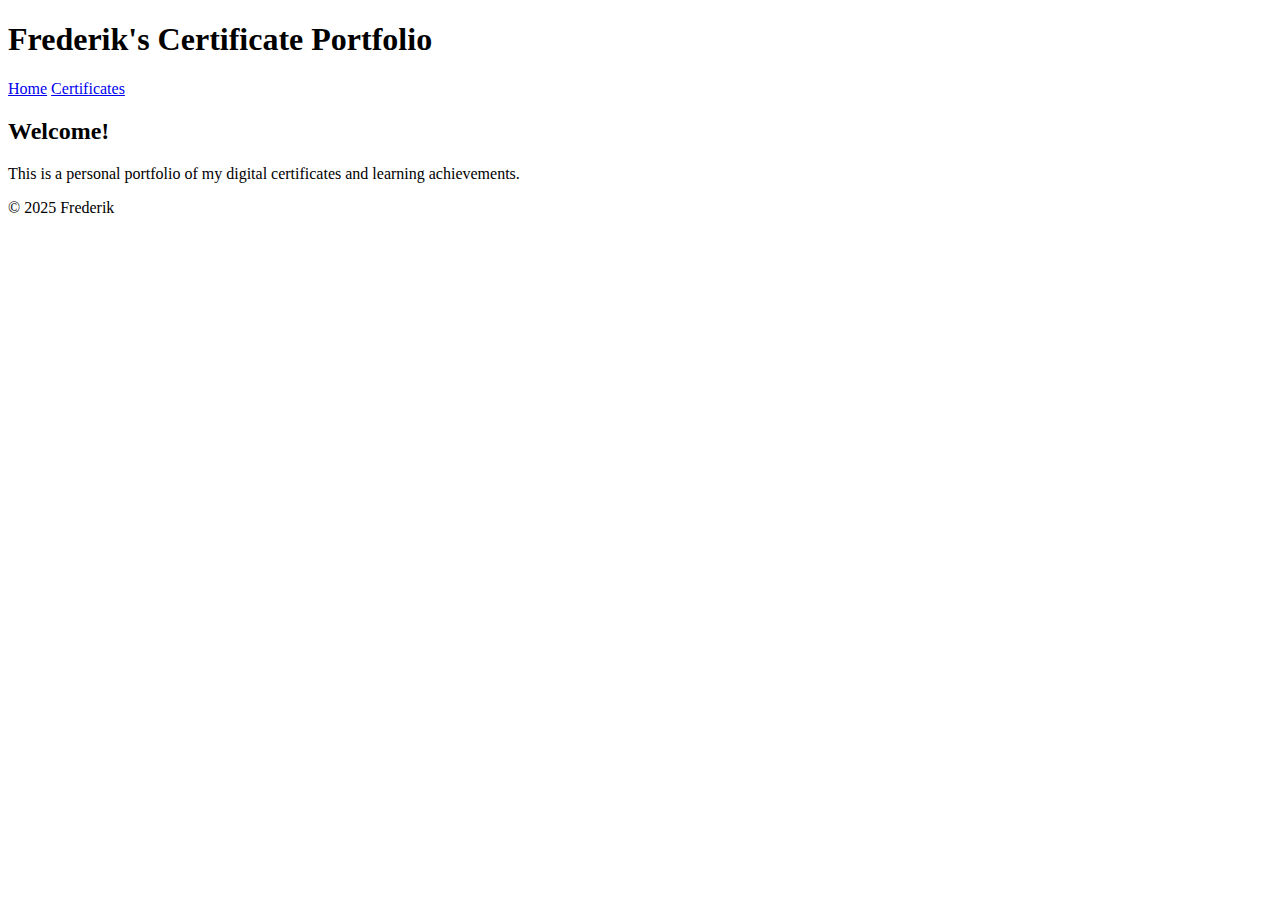
==== index.html @ 79fbfc8d "Create index.html" ====
<!DOCTYPE html><html lang="en">
<head>
  <meta charset="UTF-8" />
  <meta name="viewport" content="width=device-width, initial-scale=1.0" />
  <title>My Certificate Portfolio</title>
  <link rel="stylesheet" href="/assets/style.css" />
</head>
<body>
  <header>
    <h1>Frederik's Certificate Portfolio</h1>
    <nav>
      <a href="index.html">Home</a>
      <a href="certificates.html">Certificates</a>
    </nav>
  </header>  <main>
    <section class="intro">
      <h2>Welcome!</h2>
      <p>This is a personal portfolio of my digital certificates and learning achievements.</p>
    </section>
  </main>  <footer>
    <p>&copy; 2025 Frederik</p>
  </footer>
</body>
</html>
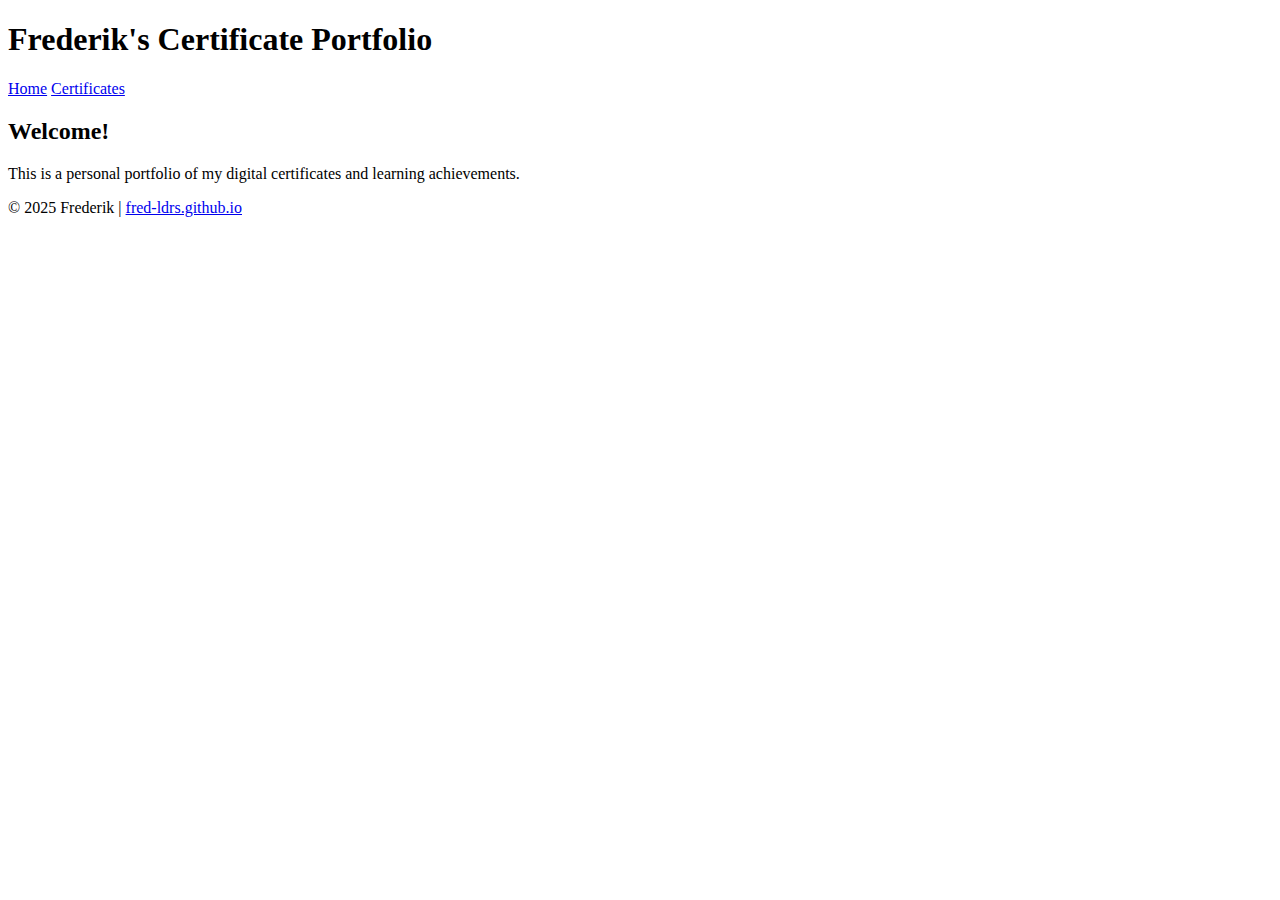
==== commit 0b16fa5c: "Update index.html" ====
--- a/index.html
+++ b/index.html
@@ -1,9 +1,10 @@
-<!DOCTYPE html><html lang="en">
+<!DOCTYPE html>
+<html lang="en">
 <head>
   <meta charset="UTF-8" />
   <meta name="viewport" content="width=device-width, initial-scale=1.0" />
-  <title>My Certificate Portfolio</title>
-  <link rel="stylesheet" href="/assets/style.css" />
+  <title>Frederik's Certificate Portfolio</title>
+  <link rel="stylesheet" href="assets/style.css" />
 </head>
 <body>
   <header>
@@ -12,13 +13,17 @@
       <a href="index.html">Home</a>
       <a href="certificates.html">Certificates</a>
     </nav>
-  </header>  <main>
+  </header>
+
+  <main>
     <section class="intro">
       <h2>Welcome!</h2>
       <p>This is a personal portfolio of my digital certificates and learning achievements.</p>
     </section>
-  </main>  <footer>
-    <p>&copy; 2025 Frederik</p>
+  </main>
+
+  <footer>
+    <p>&copy; 2025 Frederik | <a href="https://fred-ldrs.github.io">fred-ldrs.github.io</a></p>
   </footer>
 </body>
 </html>
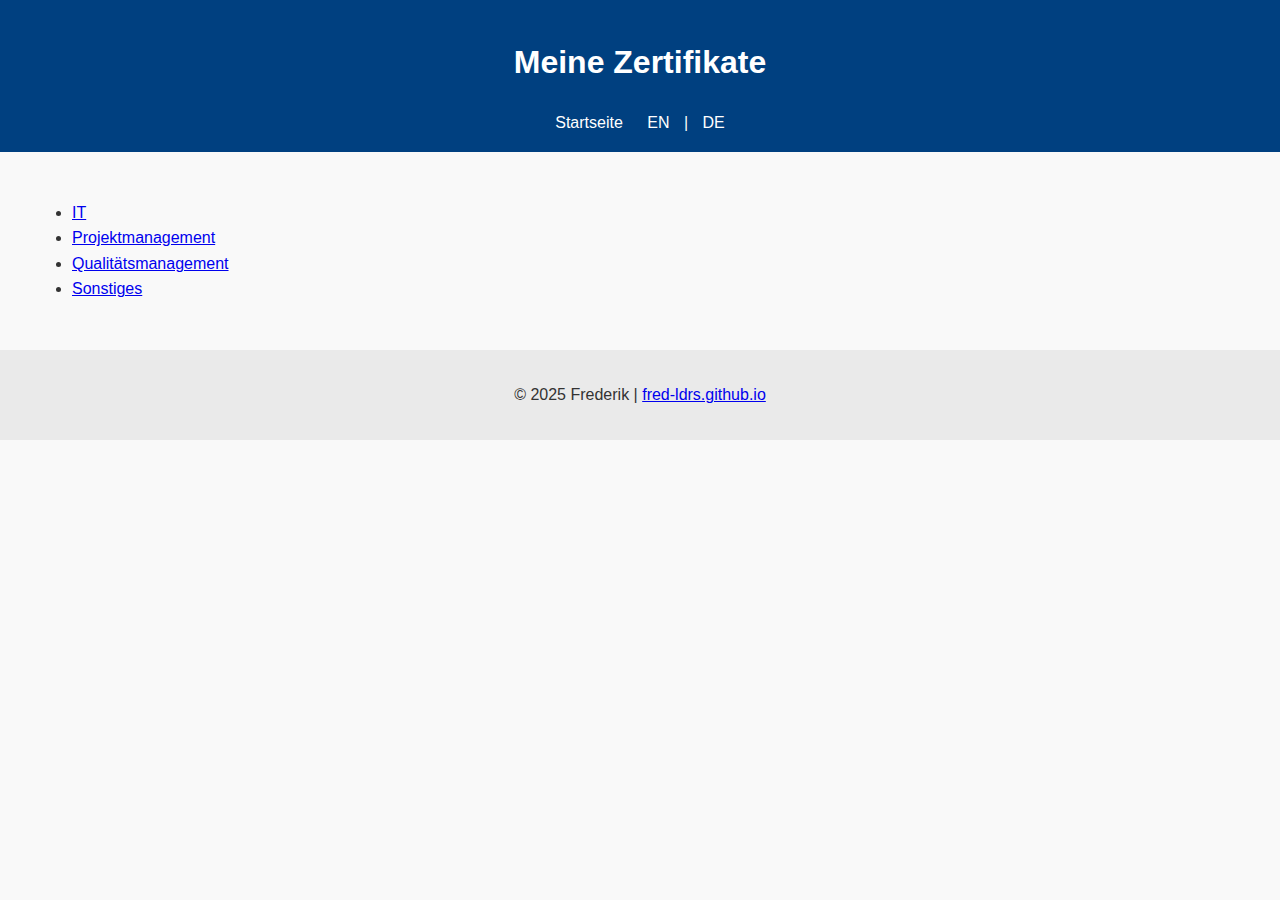
==== commit a91e3c52: "Update index.html" ====
--- a/index.html
+++ b/index.html
@@ -1,25 +1,27 @@
 <!DOCTYPE html>
-<html lang="en">
+<html lang="de">
 <head>
   <meta charset="UTF-8" />
   <meta name="viewport" content="width=device-width, initial-scale=1.0" />
-  <title>Frederik's Certificate Portfolio</title>
+  <title>Zertifikate | Frederik's Portfolio</title>
   <link rel="stylesheet" href="assets/style.css" />
 </head>
 <body>
   <header>
-    <h1>Frederik's Certificate Portfolio</h1>
+    <h1>Meine Zertifikate</h1>
     <nav>
-      <a href="index.html">Home</a>
-      <a href="certificates.html">Certificates</a>
+      <a href="index.html">Startseite</a>
+      <a href="credentials-en.html">EN</a> | <a href="credentials-de.html">DE</a>
     </nav>
   </header>
 
   <main>
-    <section class="intro">
-      <h2>Welcome!</h2>
-      <p>This is a personal portfolio of my digital certificates and learning achievements.</p>
-    </section>
+    <ul>
+      <li><a href="IT-de.html">IT</a></li>
+      <li><a href="PM-de.html">Projektmanagement</a></li>
+      <li><a href="QM-de.html">Qualitätsmanagement</a></li>
+      <li><a href="Other-de.html">Sonstiges</a></li>
+    </ul>
   </main>
 
   <footer>
--- a/assets/style.css
+++ b/assets/style.css
@@ -0,0 +1,35 @@
+body {
+  font-family: Arial, sans-serif;
+  margin: 0;
+  padding: 0;
+  line-height: 1.6;
+  background-color: #f9f9f9;
+  color: #333;
+}
+
+header {
+  background-color: #004080;
+  color: white;
+  padding: 1rem;
+  text-align: center;
+}
+
+nav a {
+  color: white;
+  margin: 0 10px;
+  text-decoration: none;
+}
+
+nav a:hover {
+  text-decoration: underline;
+}
+
+main {
+  padding: 2rem;
+}
+
+footer {
+  text-align: center;
+  padding: 1rem;
+  background-color: #eaeaea;
+}
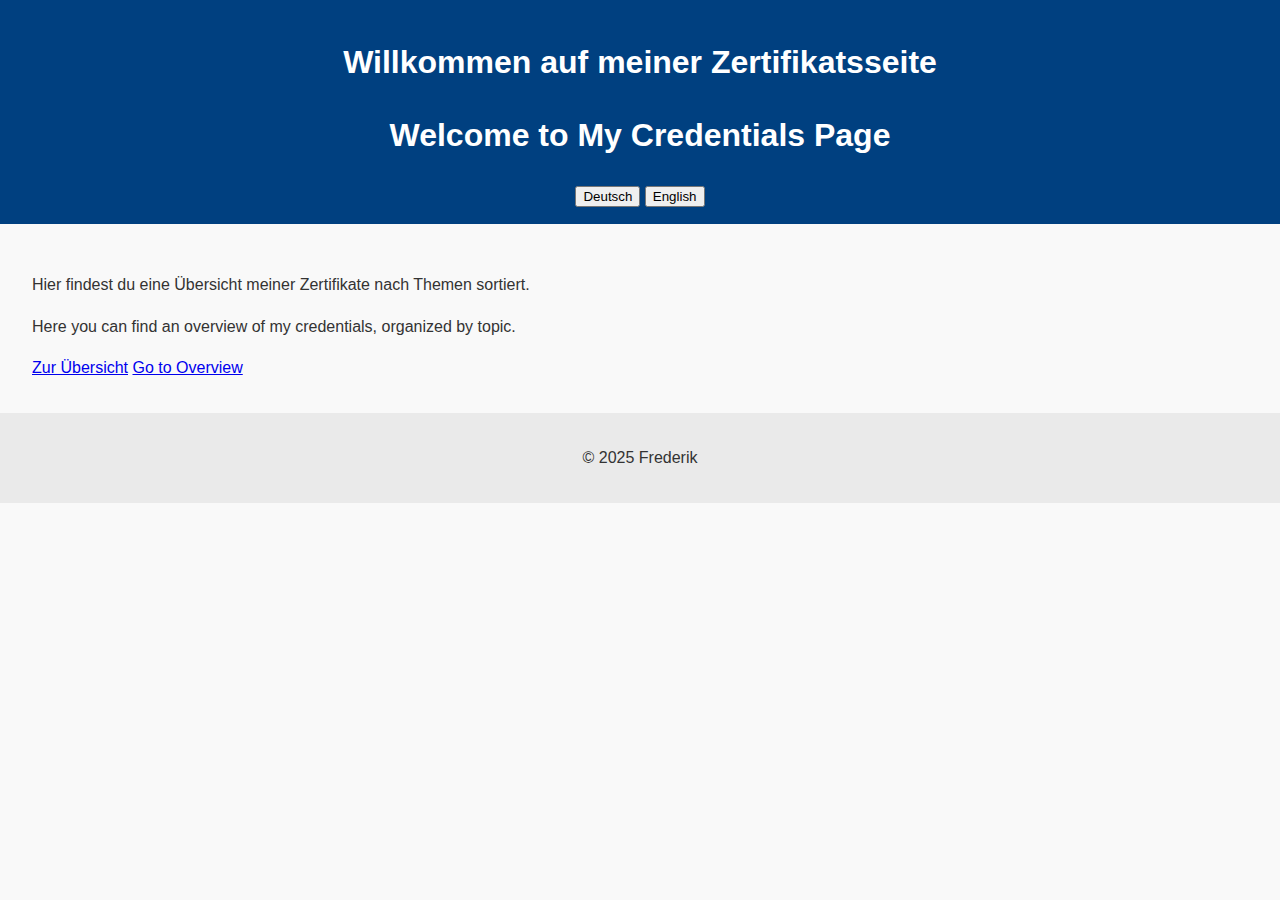
==== commit 42677440: "Update index.html" ====
--- a/index.html
+++ b/index.html
@@ -2,30 +2,31 @@
 <html lang="de">
 <head>
   <meta charset="UTF-8" />
-  <meta name="viewport" content="width=device-width, initial-scale=1.0" />
-  <title>Zertifikate | Frederik's Portfolio</title>
+  <title>Willkommen</title>
   <link rel="stylesheet" href="assets/style.css" />
+  <script>
+    function toggleLanguage(lang) {
+      document.body.className = lang;
+    }
+  </script>
 </head>
-<body>
+<body class="de">
   <header>
-    <h1>Meine Zertifikate</h1>
+    <h1 class="lang-de">Willkommen auf meiner Zertifikatsseite</h1>
+    <h1 class="lang-en">Welcome to My Credentials Page</h1>
     <nav>
-      <a href="index.html">Startseite</a>
-      <a href="credentials-en.html">EN</a> | <a href="credentials-de.html">DE</a>
+      <button onclick="toggleLanguage('de')">Deutsch</button>
+      <button onclick="toggleLanguage('en')">English</button>
     </nav>
   </header>
-
   <main>
-    <ul>
-      <li><a href="IT-de.html">IT</a></li>
-      <li><a href="PM-de.html">Projektmanagement</a></li>
-      <li><a href="QM-de.html">Qualitätsmanagement</a></li>
-      <li><a href="Other-de.html">Sonstiges</a></li>
-    </ul>
+    <p class="lang-de">Hier findest du eine Übersicht meiner Zertifikate nach Themen sortiert.</p>
+    <p class="lang-en">Here you can find an overview of my credentials, organized by topic.</p>
+    <a href="credentials.html" class="button lang-de">Zur Übersicht</a>
+    <a href="credentials.html" class="button lang-en">Go to Overview</a>
   </main>
-
   <footer>
-    <p>&copy; 2025 Frederik | <a href="https://fred-ldrs.github.io">fred-ldrs.github.io</a></p>
+    <p>&copy; 2025 Frederik</p>
   </footer>
 </body>
 </html>
